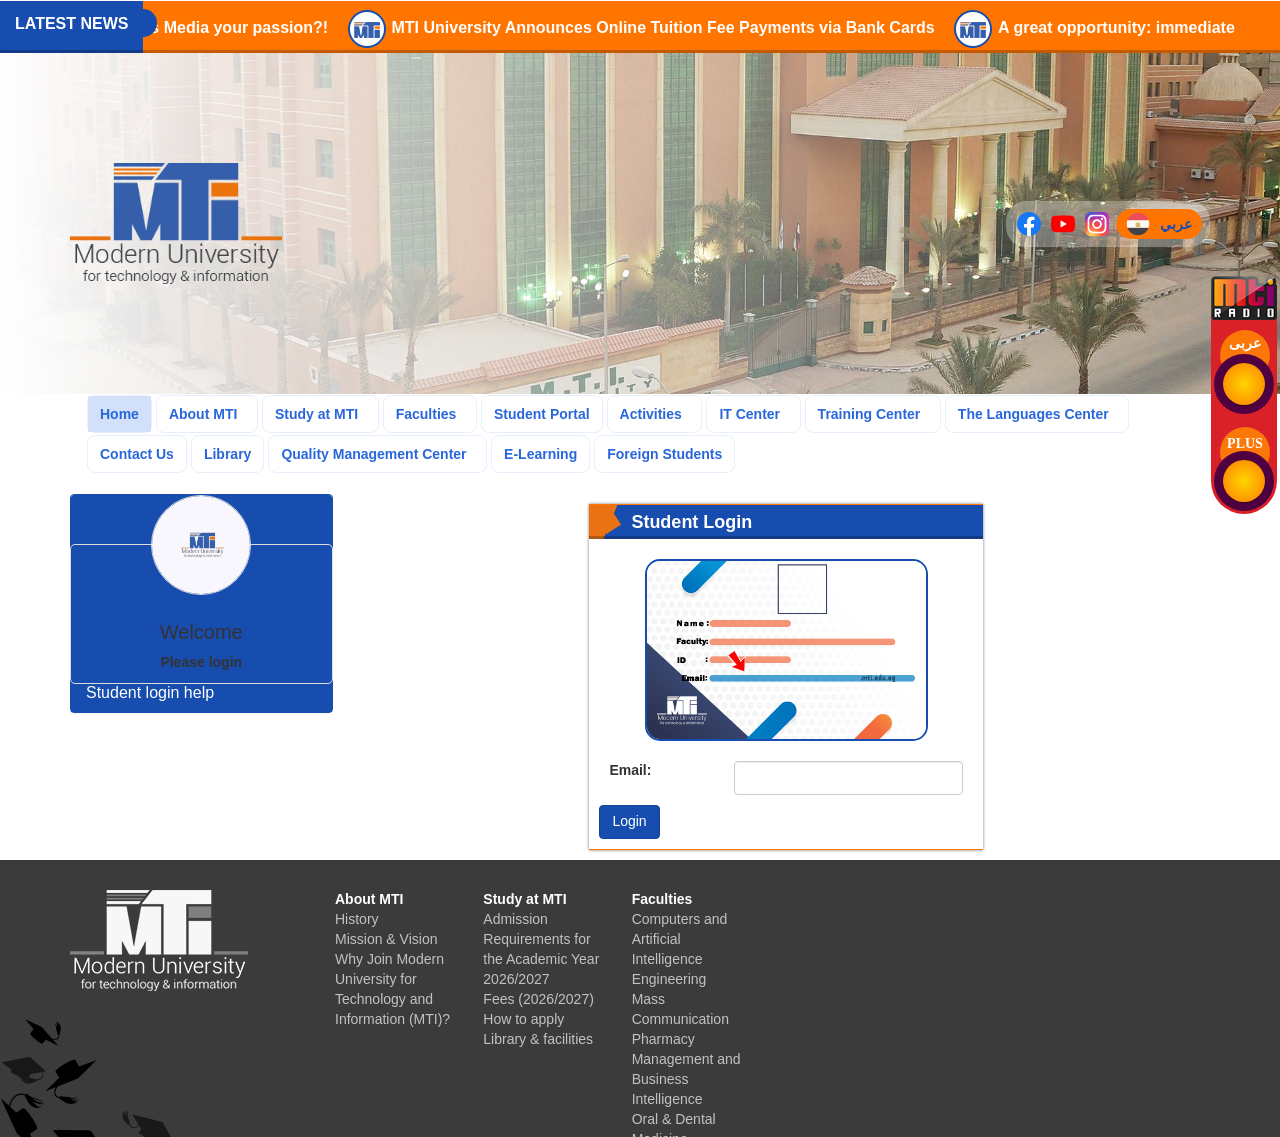
==== index.html @ c9f231c9 "initial commit" ====
<!DOCTYPE html>
<html lang="en">
<head>
<meta charset="utf-8" />
<meta name="viewport" content="width=device-width, initial-scale=1" />
<meta http-equiv="refresh" content="0;url=university/student/login.html" />
<title>MTI Demo Portal</title>
</head>
<body>
<p><a href="university/student/login.html">Open Demo Portal</a></p>
</body>
</html>
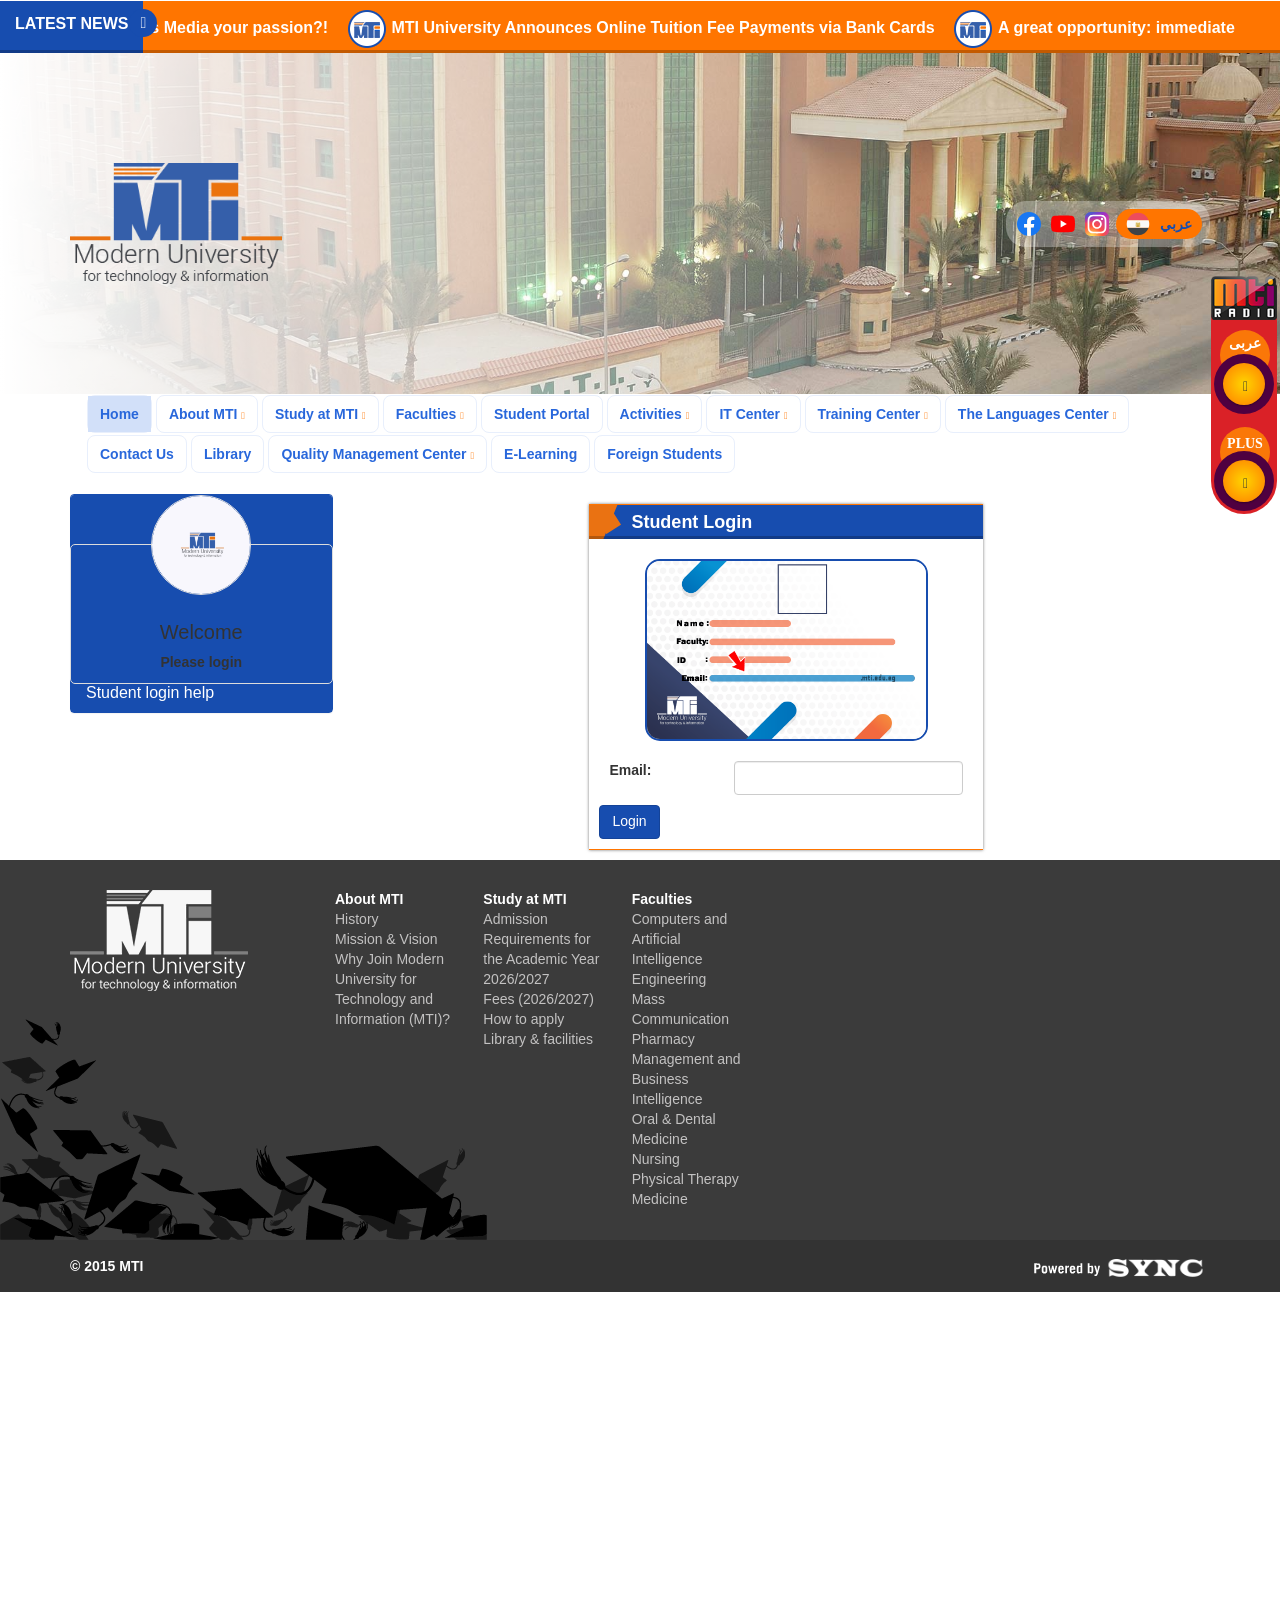
==== commit 8b61e342: "Fixing Typos" ====
--- a/index.html
+++ b/index.html
@@ -4,7 +4,7 @@
 <meta charset="utf-8" />
 <meta name="viewport" content="width=device-width, initial-scale=1" />
 <meta http-equiv="refresh" content="0;url=university/student/login.html" />
-<title>MTI Demo Portal</title>
+<title>MTI-University-Portal</title>
 </head>
 <body>
 <p><a href="university/student/login.html">Open Demo Portal</a></p>
